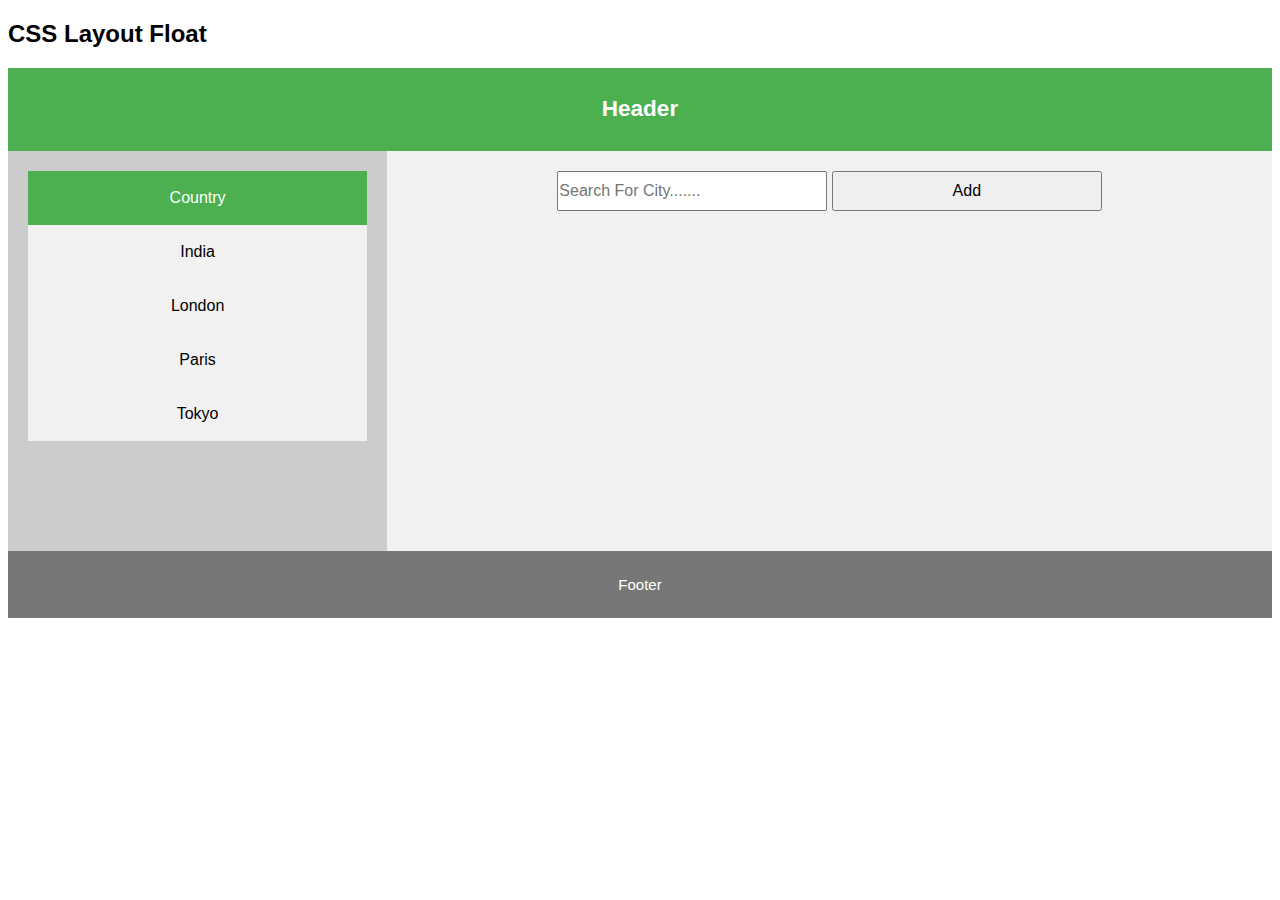
==== index.html @ f37f9f67 "small changes" ====
<!DOCTYPE html>
<html >
<head>
<title>CSS Template</title>
<style>

/*Part 1 Basic structure */

* {
  box-sizing: border-box;
}

body {
  font-family: Arial, Helvetica, sans-serif;
}

header {
  background-color: #4CAF50;
  padding: 10px 20px;
  text-align: center;
  font-size: 15px;
  color: white;
}

nav {
  float: left;
  width: 30%;
  height: 400px; 
  background: #ccc;
  padding: 20px;
}


article {
  float: left;
  padding: 20px;
  width: 70%;
  background-color: #f1f1f1;
  height: 400px;
}


section:after {
  content: "";
  display: table;
  clear: both;
}


footer {
  background-color: #777;
   padding: 10px 20px;
  text-align: center;
  font-size: 15px;
  color: white;
}


/*************************************************************/
/*Part 2 Side menu */

ul {
  list-style-type: none;
  margin: 0;
  padding: 0;
  text-align: center;
  background-color: #f1f1f1;
}

li a {
  display: block;
  color: #000;
  padding: 18px 16px;
  text-decoration: none;
}

li a.active {
  background-color: #4CAF50;
  color: white;
}

li a:hover:not(.active) {
  background-color: #555;
  color: white;
}

/*************************************************************/

/*Part 3 Search button Drop Down */

.search-container{
  text-align: center;
  color: white;
} 

.search-container input {
  padding: 0px;
  height: 40px;
  width: 270px;

  font-size: 16px;

}

.search-container button {
    box-sizing: border-box;
  padding: 20px 0px 12px 25px;
}


/*************************************************************/
  
</style>
</head>
<body>

<h2>CSS Layout Float</h2>

<header>
  <h2>Header</h2>
</header>

<section>
  
  <nav>
    <ul>
      <li><a class="active" href="index.html">Country</a></li>
      <li><a href="#India">India</a></li>
      <li><a href="#London">London</a></li>
      <li><a href="#Paris">Paris</a></li>
      <li><a href="#Tokyo">Tokyo</a></li>
    </ul>
  </nav>
  
  <article>
    <div class="search-container">  
    <form action="index.html">    
      <input list="City" type="text" placeholder="Search For City......." name="search">
        <datalist id="City">
          <option value="Amravati">
          <option value="Akola">
          <option value="Bhopal">
          <option value="Pune">
          <option value="Mumbai">
        </datalist>
      <input type="submit" value="Add">
   </form>
    </div>  
  </article>

</section>

<footer>
  <p>Footer</p>
</footer>

</body>
</html>
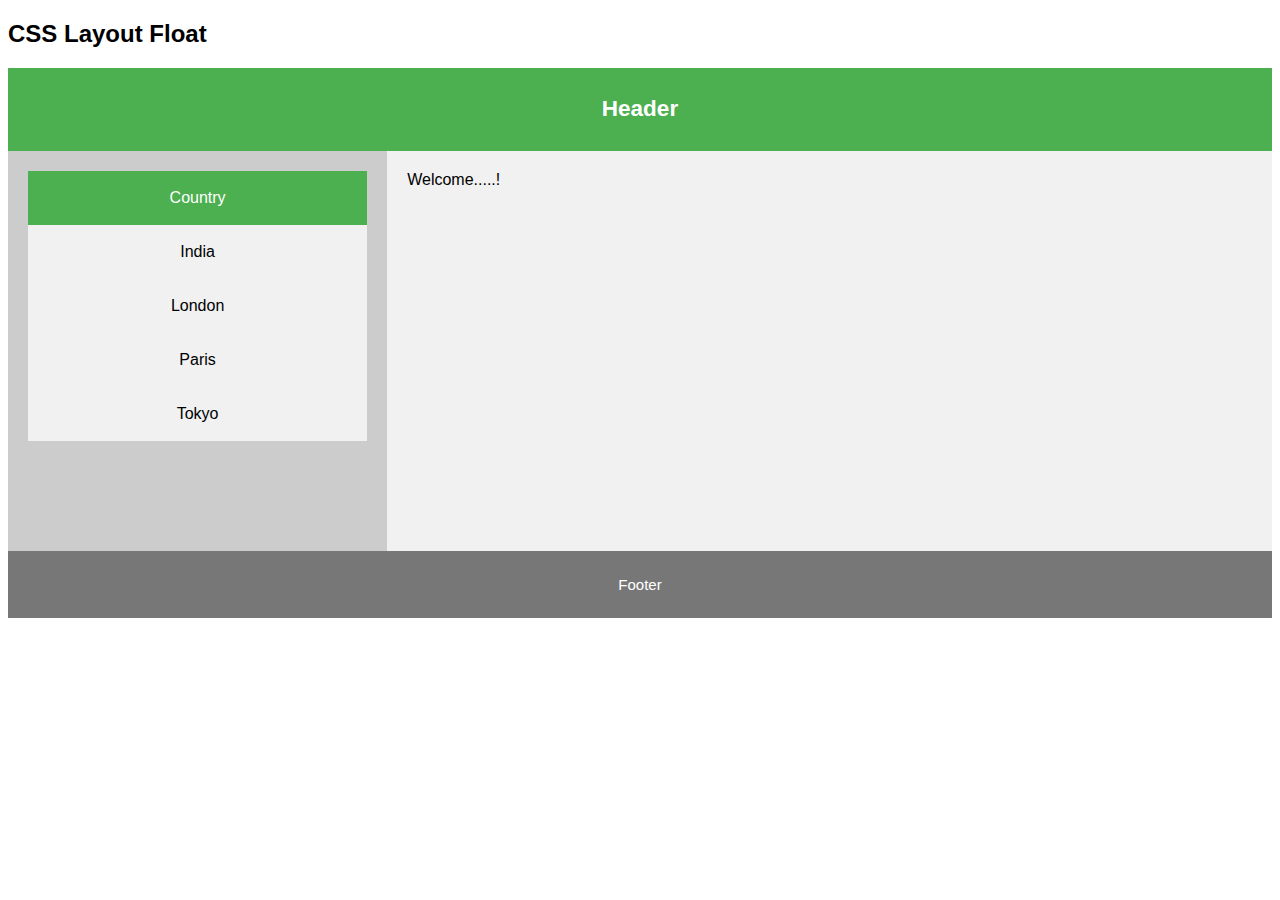
==== commit c6d2108d: "separate file for understanding" ====
--- a/index.html
+++ b/index.html
@@ -2,115 +2,10 @@
 <html >
 <head>
 <title>CSS Template</title>
-<style>
 
-/*Part 1 Basic structure */
+ <link rel="stylesheet" href="style.css" type="text/css"/>
+   
 
-* {
-  box-sizing: border-box;
-}
-
-body {
-  font-family: Arial, Helvetica, sans-serif;
-}
-
-header {
-  background-color: #4CAF50;
-  padding: 10px 20px;
-  text-align: center;
-  font-size: 15px;
-  color: white;
-}
-
-nav {
-  float: left;
-  width: 30%;
-  height: 400px; 
-  background: #ccc;
-  padding: 20px;
-}
-
-
-article {
-  float: left;
-  padding: 20px;
-  width: 70%;
-  background-color: #f1f1f1;
-  height: 400px;
-}
-
-
-section:after {
-  content: "";
-  display: table;
-  clear: both;
-}
-
-
-footer {
-  background-color: #777;
-   padding: 10px 20px;
-  text-align: center;
-  font-size: 15px;
-  color: white;
-}
-
-
-/*************************************************************/
-/*Part 2 Side menu */
-
-ul {
-  list-style-type: none;
-  margin: 0;
-  padding: 0;
-  text-align: center;
-  background-color: #f1f1f1;
-}
-
-li a {
-  display: block;
-  color: #000;
-  padding: 18px 16px;
-  text-decoration: none;
-}
-
-li a.active {
-  background-color: #4CAF50;
-  color: white;
-}
-
-li a:hover:not(.active) {
-  background-color: #555;
-  color: white;
-}
-
-/*************************************************************/
-
-/*Part 3 Search button Drop Down */
-
-.search-container{
-  text-align: center;
-  color: white;
-} 
-
-.search-container input {
-  padding: 0px;
-  height: 40px;
-  width: 270px;
-
-  font-size: 16px;
-
-}
-
-.search-container button {
-    box-sizing: border-box;
-  padding: 20px 0px 12px 25px;
-}
-
-
-/*************************************************************/
-  
-</style>
 </head>
 <body>
 
@@ -125,7 +20,7 @@
   <nav>
     <ul>
       <li><a class="active" href="index.html">Country</a></li>
-      <li><a href="#India">India</a></li>
+      <li><a href="india.html">India</a></li>
       <li><a href="#London">London</a></li>
       <li><a href="#Paris">Paris</a></li>
       <li><a href="#Tokyo">Tokyo</a></li>
@@ -133,19 +28,7 @@
   </nav>
   
   <article>
-    <div class="search-container">  
-    <form action="index.html">    
-      <input list="City" type="text" placeholder="Search For City......." name="search">
-        <datalist id="City">
-          <option value="Amravati">
-          <option value="Akola">
-          <option value="Bhopal">
-          <option value="Pune">
-          <option value="Mumbai">
-        </datalist>
-      <input type="submit" value="Add">
-   </form>
-    </div>  
+      Welcome.....!
   </article>
 
 </section>
--- a/style.css
+++ b/style.css
@@ -0,0 +1,107 @@
+
+/*Part 1 Basic structure */
+
+* {
+  box-sizing: border-box;
+}
+
+body {
+  font-family: Arial, Helvetica, sans-serif;
+}
+
+header {
+  background-color: #4CAF50;
+  padding: 10px 20px;
+  text-align: center;
+  font-size: 15px;
+  color: white;
+}
+
+nav {
+  float: left;
+  width: 30%;
+  height: 400px; 
+  background: #ccc;
+  padding: 20px;
+}
+
+
+article {
+  float: left;
+  padding: 20px;
+  width: 70%;
+  background-color: #f1f1f1;
+  height: 400px;
+}
+
+
+section:after {
+  content: "";
+  display: table;
+  clear: both;
+}
+
+
+footer {
+  background-color: #777;
+   padding: 10px 20px;
+  text-align: center;
+  font-size: 15px;
+  color: white;
+}
+
+
+/*************************************************************/
+/*Part 2 Side menu */
+
+ul {
+  list-style-type: none;
+  margin: 0;
+  padding: 0;
+  text-align: center;
+  background-color: #f1f1f1;
+}
+
+li a {
+  display: block;
+  color: #000;
+  padding: 18px 16px;
+  text-decoration: none;
+}
+
+li a.active {
+  background-color: #4CAF50;
+  color: white;
+}
+
+li a:hover:not(.active) {
+  background-color: #555;
+  color: white;
+}
+
+/*************************************************************/
+
+/*Part 3 Search button Drop Down */
+
+.search-container{
+  text-align: center;
+  color: white;
+} 
+
+.search-container input {
+  padding: 0px;
+  height: 40px;
+  width: 270px;
+
+  font-size: 16px;
+
+}
+
+.search-container button {
+    box-sizing: border-box;
+  padding: 20px 0px 12px 25px;
+}
+
+
+/*************************************************************/
+  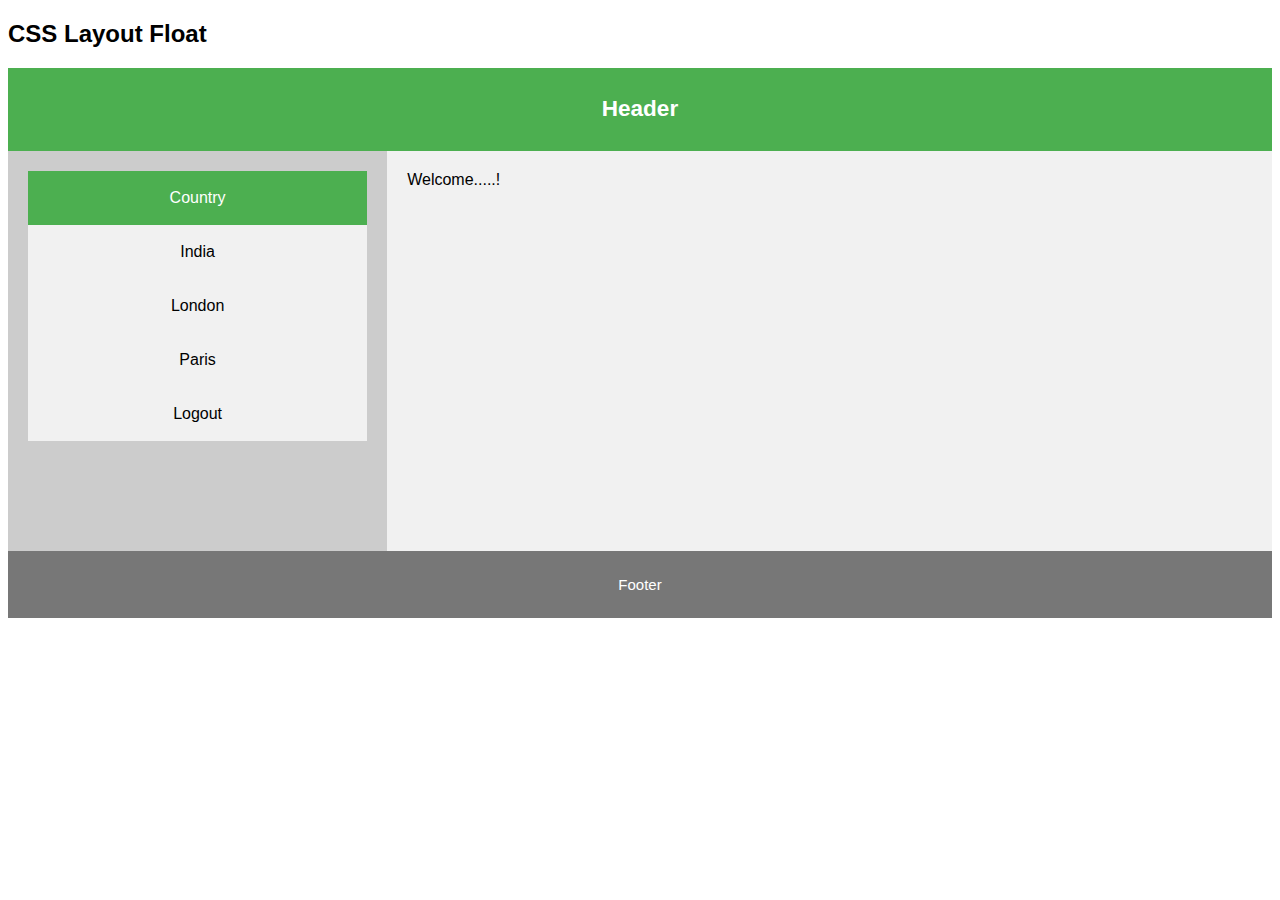
==== commit 4c6d7a2b: "done with local storage Add Edit Delete" ====
--- a/index.html
+++ b/index.html
@@ -4,7 +4,6 @@
 <title>CSS Template</title>
 
  <link rel="stylesheet" href="style.css" type="text/css"/>
-   
 
 </head>
 <body>
@@ -15,15 +14,14 @@
   <h2>Header</h2>
 </header>
 
-<section>
-  
-  <nav>
+<section> 
+  <nav >
     <ul>
       <li><a class="active" href="index.html">Country</a></li>
       <li><a href="india.html">India</a></li>
       <li><a href="#London">London</a></li>
       <li><a href="#Paris">Paris</a></li>
-      <li><a href="#Tokyo">Tokyo</a></li>
+      <li><a href="index.html">Logout</a></li>
     </ul>
   </nav>
   
@@ -37,5 +35,7 @@
   <p>Footer</p>
 </footer>
 
+</script>
+
 </body>
 </html>
--- a/style.css
+++ b/style.css
@@ -54,7 +54,7 @@
 /*************************************************************/
 /*Part 2 Side menu */
 
-ul {
+ nav ul {
   list-style-type: none;
   margin: 0;
   padding: 0;
@@ -62,7 +62,7 @@
   background-color: #f1f1f1;
 }
 
-li a {
+ li a {
   display: block;
   color: #000;
   padding: 18px 16px;
@@ -104,4 +104,35 @@
 
 
 /*************************************************************/
-  +
+.search-container ul{
+  list-style-type: none;
+  margin: 20;
+  padding: 0;
+  text-align: center;
+  color: black;
+}
+
+.search-container li{
+  color: black;
+  display: block;
+  padding: 8px 16px;
+}
+
+
+/********************************************/
+ 
+table{
+  margin: 10px 250px;
+  padding: 10px 10px 10px;
+  text-align: center;
+  background-color: #f1f1f1;
+  height:70%; 
+  width:10%;
+  overflow:auto;
+}
+
+table td{
+  overflow:auto;
+  padding: 10px 20px 10px;
+}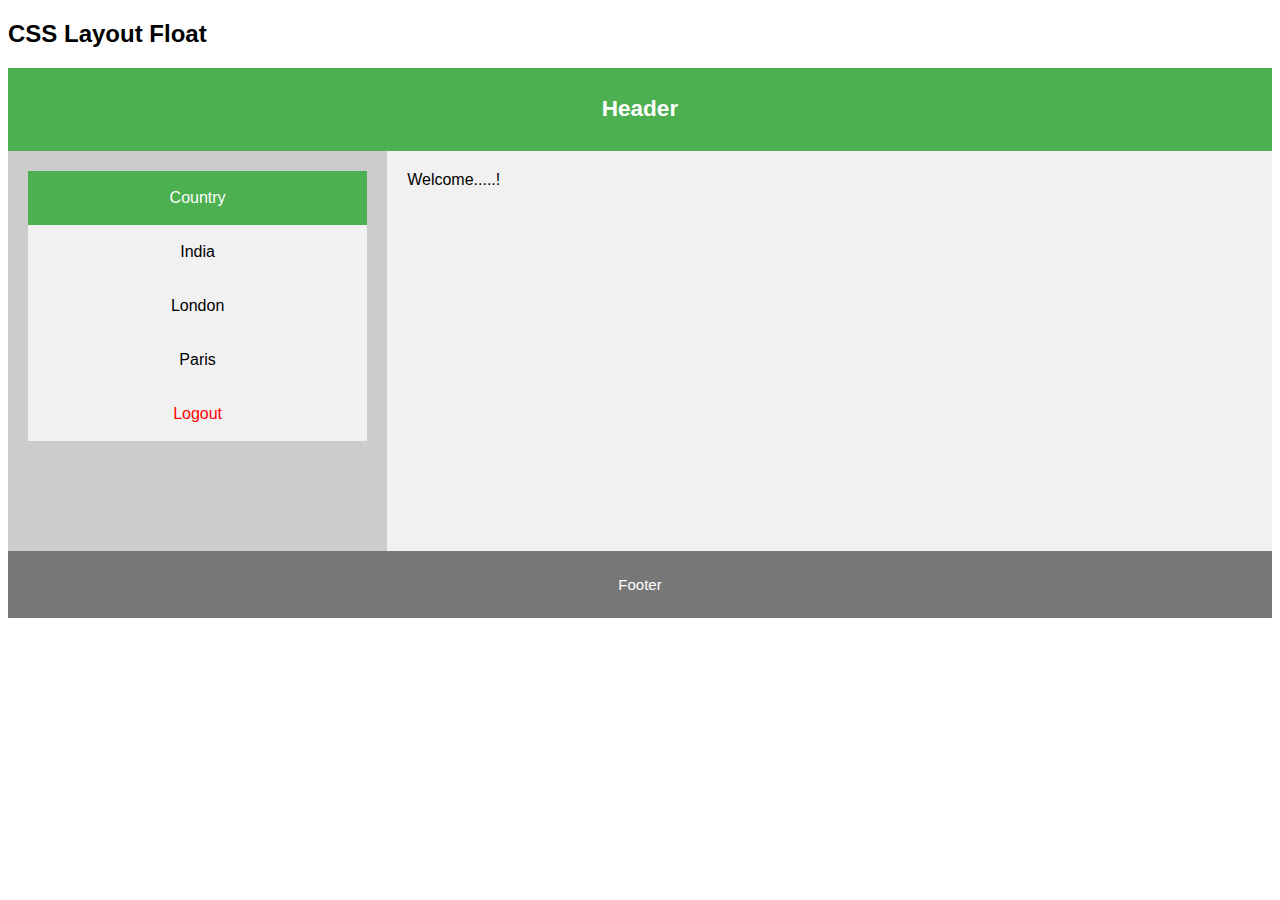
==== commit aaa06b60: "done with local storage Add Edit Delete" ====
--- a/index.html
+++ b/index.html
@@ -21,7 +21,7 @@
       <li><a href="india.html">India</a></li>
       <li><a href="#London">London</a></li>
       <li><a href="#Paris">Paris</a></li>
-      <li><a href="index.html">Logout</a></li>
+      <li><a style="color:red;" href="index.html">Logout</a></li>
     </ul>
   </nav>
   
